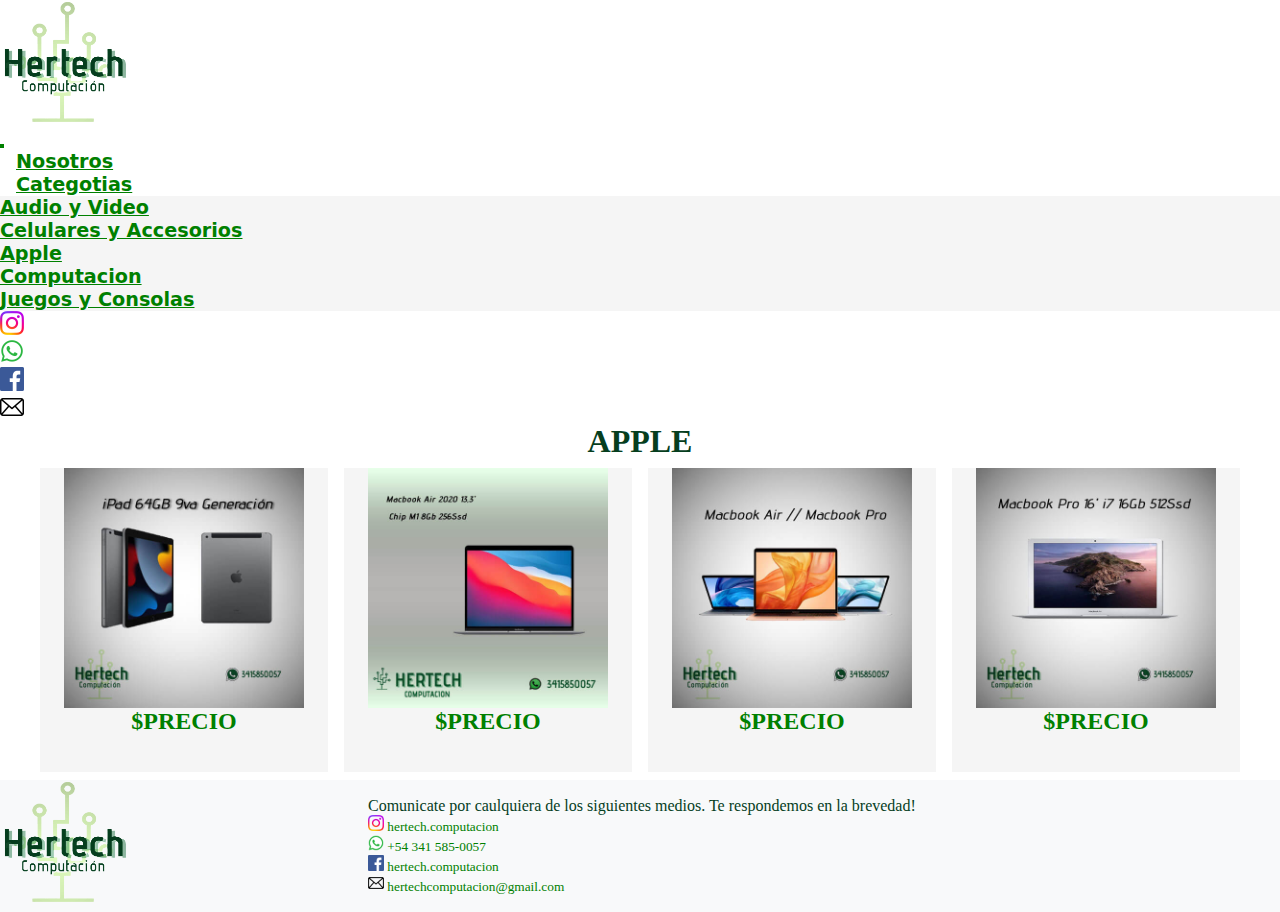
==== page/apple.html @ 3fad4bda "correguí prdidos del cliente" ====
<!DOCTYPE html>
<html lang="en">
<head>
    <meta charset="UTF-8">
    <meta http-equiv="X-UA-Compatible" content="IE=edge">
    <meta name="viewport" content="width=device-width, initial-scale=1.0">
    <!-- CSS only -->
    <link href="https://cdn.jsdelivr.net/npm/bootstrap@5.2.0-beta1/dist/css/bootstrap.min.css" rel="stylesheet" integrity="sha384-0evHe/X+R7YkIZDRvuzKMRqM+OrBnVFBL6DOitfPri4tjfHxaWutUpFmBp4vmVor" crossorigin="anonymous">
    <!--link css-->
    <link rel="stylesheet" href="../css/style.css">
    <title>Celulares-hertech</title>
</head>
<body>
    <div class="grid">
        <header>
            <nav class="navbar navbar-expand-lg bg-light">
                <nav class="navbar bg-light">
                    <div class="container">
                      <a  href="../index.html">
                        <img src="../imagenes/logo-removebg-preview.png" alt="logo hertech" class="logoHertech rotate-vert-center">
                      </a>
                    </div>
                  </nav>
                  <button class="navbar-toggler menu" type="button" data-bs-toggle="collapse" data-bs-target="#navbarNav" aria-controls="navbarNav" aria-expanded="false" aria-label="Toggle navigation">
                    <span class="navbar-toggler-icon menuDentro"></span>
                  </button>
                  <div class="collapse navbar-collapse" id="navbarNav">
                    <ul class="navbar-nav">
                      <li class="nav-item">
                        <a class="nav-link active colorLink" aria-current="page" href="nostros.html">Nosotros</a>
                      </li>
                      <li class="nav-item dropdown">
                        <a class="nav-link dropdown-toggle colorLink" href="#" id="navbarDropdownMenuLink" role="button" data-bs-toggle="dropdown" aria-expanded="false">
                          Categotias
                        </a>
                        <ul class="dropdown-menu chupala" aria-labelledby="navbarDropdownMenuLink">
                          <li><a class="dropdown-item colorLink-" href="audio-video.html">Audio y Video</a></li>
                          <li><a class="dropdown-item colorLink-" href="celulares.html">Celulares y Accesorios</a></li>
                          <li><a class="dropdown-item colorLink-" href="apple.html">Apple</a></li>
                          <li><a class="dropdown-item colorLink-" href="computadoras.html">Computacion</a></li>
                          <li><a class="dropdown-item colorLink-" href="juegos.html">Juegos y Consolas</a></li>
                        </ul>
                      </li>
                      <nav class="navbar bg-light">
                        <div class="container">
                          <a class="navbar-brand" href="https://www.instagram.com/hertech.computacion/" target="_blank">
                            <img src="../imagenes/logo-ig.png" alt="logo instagram" class="redes">
                          </a>
                        </div>
                      </nav>
                      <nav class="navbar bg-light">
                        <div class="container">
                          <a class="navbar-brand" href="http://walink.co/3491ad" target="_blank">
                            <img src="../imagenes/logo-wp.png" alt="logo whatsapp" class="redes">
                          </a>
                        </div>
                      </nav>
                      <nav class="navbar bg-light">
                        <div class="container">
                          <a class="navbar-brand" href="https://www.facebook.com/hertechcomputacion" target="_blank">
                            <img src="../imagenes/logo-fb.png" alt="logo facebook" class="redes">
                          </a>
                        </div>
                      </nav>
                      <nav class="navbar bg-light">
                        <div class="container">
                          <a class="navbar-brand" href="mailto:hertechcomputacion@gmail.com" target="_blank">
                            <img src="../imagenes/logo-em.png" alt="logo email" class="redes">
                          </a>
                        </div>
                      </nav>
                    </ul>
                  </div>
              </nav>
        </header>
          <main>
            <h1>Apple</h1>
            <div class="flexProductos">
                <div class="cartaProductos">
                    <img src="../imagenes/ipad 9 64.jpg" alt="">
                    <div class="precio">
                        <h2>$PRECIO</h2>
                    </div>
                </div>
                <div class="cartaProductos">
                    <img src="../imagenes/mac air 8 256.jpg" alt="">
                    <div class="precio">
                        <h2>$PRECIO</h2>
                    </div>
                </div>
                <div class="cartaProductos">
                    <img src="../imagenes/macbook air y pro.jpg" alt="">
                    <div class="precio">
                        <h2>$PRECIO</h2>
                    </div>
                </div>
                <div class="cartaProductos">
                    <img src="../imagenes/macbook i7 pro.jpg" alt="">
                    <div class="precio">
                        <h2>$PRECIO</h2>
                    </div>
                </div>
            </div>
          </main>
          <footer>
            <a  href="index.html">
              <img src="../imagenes/logo-removebg-preview.png" alt="logo hertech" class="logoHertech rotate-vert-center">
            </a>
            <div class="footerTexto">
              <p>Comunicate por caulquiera de los siguientes medios. Te respondemos en la brevedad!</p>
              <ul>
                <li><a href="https://www.instagram.com/hertech.computacion/" target="_blank"><img src="../imagenes/logo-ig.png" alt="logo instagram" class="redes">  hertech.computacion</a> </li>
                <li><a href="http://walink.co/3491ad" target="_blank"><img src="../imagenes/logo-wp.png" alt="logo whatsapp" class="redes">  +54 341 585-0057</a></li>
                <li><a href="https://www.facebook.com/hertechcomputacion" target="_blank"><img src="../imagenes/logo-fb.png" alt="logo facebook" class="redes">  hertech.computacion</a></li>
                <li><a href="mailto:hertechcomputacion@gmail.com" target="_blank"><img src="../imagenes/logo-em.png" alt="logo email" class="redes">  hertechcomputacion@gmail.com</a></li>
              </ul>
            </div>
          </footer>
      </div>  
    </body>
    <!-- JavaScript Bundle with Popper -->
    <script src="https://cdn.jsdelivr.net/npm/bootstrap@5.2.0-beta1/dist/js/bootstrap.bundle.min.js" integrity="sha384-pprn3073KE6tl6bjs2QrFaJGz5/SUsLqktiwsUTF55Jfv3qYSDhgCecCxMW52nD2" crossorigin="anonymous"></script>
</html>
---- css/style.css ----
* {
  padding: 0;
  margin: 0;
  box-sizing: border-box; }

.grid {
  display: grid;
  grid-template-areas: "header" "main" "footer";
  width: 100%; }

header {
  grid-area: header; }
  header .logoHertech {
    width: 8rem;
    height: 8rem; }
  header .redes {
    height: 1.5rem;
    width: 1.5rem; }
  header .rotate-vert-center {
    -webkit-animation: rotate-vert-center 2s cubic-bezier(0.455, 0.03, 0.515, 0.955) both;
    animation: rotate-vert-center 2s cubic-bezier(0.455, 0.03, 0.515, 0.955) both; }

@-webkit-keyframes rotate-vert-center {
  0% {
    -webkit-transform: rotateY(0);
    transform: rotateY(0); }
  100% {
    -webkit-transform: rotateY(360deg);
    transform: rotateY(360deg); } }

@keyframes rotate-vert-center {
  0% {
    -webkit-transform: rotateY(0);
    transform: rotateY(0); }
  100% {
    -webkit-transform: rotateY(360deg);
    transform: rotateY(360deg); } }
  header .colorLink {
    color: green !important;
    font-family: system-ui, -apple-system, BlinkMacSystemFont, 'Segoe UI', Roboto, Oxygen, Ubuntu, Cantarell, 'Open Sans', 'Helvetica Neue', sans-serif;
    font-size: larger;
    font-weight: bolder;
    margin-left: 1rem; }
  header .colorLink- {
    color: green !important;
    font-family: system-ui, -apple-system, BlinkMacSystemFont, 'Segoe UI', Roboto, Oxygen, Ubuntu, Cantarell, 'Open Sans', 'Helvetica Neue', sans-serif;
    font-size: larger;
    font-weight: bolder; }
  header .chupala {
    background-color: whitesmoke; }
  header .colorLink:hover {
    color: #063e1e !important; }
  header .menu {
    border: solid 2px green !important; }
  header .colorLink-:hover {
    color: #063e1e !important; }
  header .menu:hover {
    border: solid 2px #063e1e !important; }

main {
  grid-area: main;
  width: 100%;
  background-color: white; }
  main h1 {
    text-align: center;
    font-weight: bold;
    text-transform: uppercase;
    color: #063e1e; }
  main .flexProductos {
    display: flex;
    flex-wrap: wrap;
    align-items: center;
    justify-content: center; }
  main .cartaProductos {
    width: 18rem;
    height: 19rem;
    margin: 0.5rem;
    display: flex;
    flex-direction: column;
    align-items: center;
    background-color: whitesmoke; }
  main .cartaProductos:hover {
    box-shadow: 1px 1px 1px 1px #8e8d8d;
    transform: scale(1.01); }
  main .subtitulo {
    text-align: center; }
  main .fotoProducto {
    width: 10rem;
    height: 10rem; }
  main .textoProductos {
    width: 100%; }
  main a {
    text-decoration: none; }
  main ul li {
    padding-left: 2.5rem;
    list-style: none;
    color: #0a944a;
    font-weight: 500; }

footer {
  grid-area: footer;
  background-color: #f8f9fa;
  display: flex;
  flex-direction: column;
  align-items: center; }
  footer .logoHertech {
    width: 8rem;
    height: 8rem; }
  footer .rotate-vert-center {
    -webkit-animation: rotate-vert-center 2s cubic-bezier(0.455, 0.03, 0.515, 0.955) both;
    animation: rotate-vert-center 2s cubic-bezier(0.455, 0.03, 0.515, 0.955) both; }

@-webkit-keyframes rotate-vert-center {
  0% {
    -webkit-transform: rotateY(0);
    transform: rotateY(0); }
  100% {
    -webkit-transform: rotateY(360deg);
    transform: rotateY(360deg); } }

@keyframes rotate-vert-center {
  0% {
    -webkit-transform: rotateY(0);
    transform: rotateY(0); }
  100% {
    -webkit-transform: rotateY(360deg);
    transform: rotateY(360deg); } }
  footer .footerTexto {
    display: flex;
    flex-direction: column; }
    footer .footerTexto p {
      color: #063e1e;
      text-align: center; }
  footer span {
    padding-top: 10rem;
    font-size: 0.5rem;
    text-align: right;
    color: #949484; }
    footer span a {
      color: #949484;
      text-decoration: none; }
    footer span a:hover {
      color: #063e1e; }
  footer ul li {
    list-style: none; }
    footer ul li a {
      font-size: smaller;
      text-decoration: none;
      color: green; }
    footer ul li a:hover {
      color: #063e1e; }
  footer .redes {
    height: 1rem;
    width: 1rem; }
  @media screen and (min-width: 1024px) {
    footer {
      flex-direction: row; }
      footer .footerTexto {
        display: inline-block;
        margin-left: 10rem; } }
  @media screen and (min-width: 1220px) {
    footer .footerTexto {
      margin-left: 15rem; } }

img {
  height: 15rem;
  width: 15rem; }

h2 {
  color: green; }

main p {
  margin: 1rem 2rem;
  text-align: center;
  color: green; }
  @media screen and (min-width: 768px) {
    main p {
      margin: 1rem 10rem; } }
  @media screen and (min-width: 1024px) {
    main p {
      margin: 1rem 15rem; } }
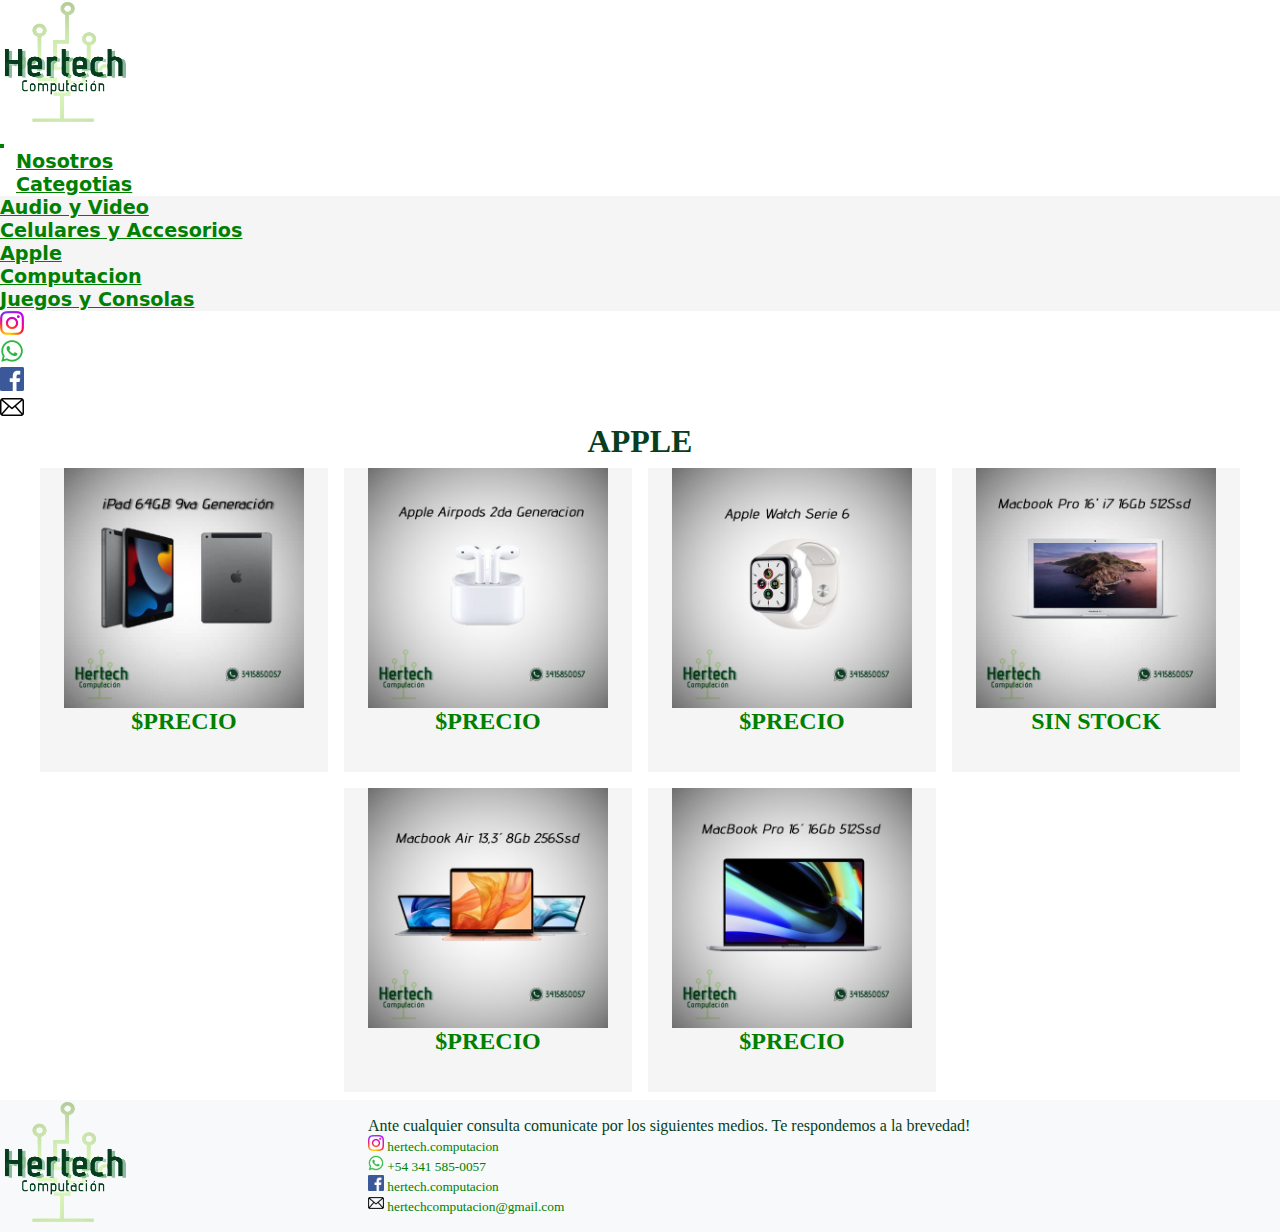
==== commit 72c5b8ed: "arreglos" ====
--- a/page/apple.html
+++ b/page/apple.html
@@ -4,6 +4,8 @@
     <meta charset="UTF-8">
     <meta http-equiv="X-UA-Compatible" content="IE=edge">
     <meta name="viewport" content="width=device-width, initial-scale=1.0">
+    <meta name="keywords" content="TECNLOGIA, ELECTRONICA, COMPUTACION, CELULARES, CONSOLAS, VIDEO JUEGOS, AUDIO, VIDEO, MONITORES, GAMER, TECLADO">
+    <meta name="description" content="venta de electrodomesticos, celulares, insumos para computadoras, consolas, videos juegos">
     <!-- CSS only -->
     <link href="https://cdn.jsdelivr.net/npm/bootstrap@5.2.0-beta1/dist/css/bootstrap.min.css" rel="stylesheet" integrity="sha384-0evHe/X+R7YkIZDRvuzKMRqM+OrBnVFBL6DOitfPri4tjfHxaWutUpFmBp4vmVor" crossorigin="anonymous">
     <!--link css-->
@@ -83,13 +85,13 @@
                     </div>
                 </div>
                 <div class="cartaProductos">
-                    <img src="../imagenes/mac air 8 256.jpg" alt="">
+                    <img src="../imagenes/apple-airport.jpg" alt="">
                     <div class="precio">
                         <h2>$PRECIO</h2>
                     </div>
                 </div>
                 <div class="cartaProductos">
-                    <img src="../imagenes/macbook air y pro.jpg" alt="">
+                    <img src="../imagenes/apple-watch.jpg" alt="">
                     <div class="precio">
                         <h2>$PRECIO</h2>
                     </div>
@@ -97,8 +99,20 @@
                 <div class="cartaProductos">
                     <img src="../imagenes/macbook i7 pro.jpg" alt="">
                     <div class="precio">
-                        <h2>$PRECIO</h2>
+                        <h2>SIN STOCK</h2>
                     </div>
+                </div>
+                <div class="cartaProductos">
+                  <img src="../imagenes/mac-air.jpg" alt="">
+                  <div class="precio">
+                      <h2>$PRECIO</h2>
+                  </div>
+                </div>
+                <div class="cartaProductos">
+                  <img src="../imagenes/macbook.jpeg" alt="">
+                  <div class="precio">
+                      <h2>$PRECIO</h2>
+                  </div>
                 </div>
             </div>
           </main>
@@ -107,7 +121,7 @@
               <img src="../imagenes/logo-removebg-preview.png" alt="logo hertech" class="logoHertech rotate-vert-center">
             </a>
             <div class="footerTexto">
-              <p>Comunicate por caulquiera de los siguientes medios. Te respondemos en la brevedad!</p>
+              <p>Ante cualquier consulta comunicate por los siguientes medios. Te respondemos a la brevedad!</p>
               <ul>
                 <li><a href="https://www.instagram.com/hertech.computacion/" target="_blank"><img src="../imagenes/logo-ig.png" alt="logo instagram" class="redes">  hertech.computacion</a> </li>
                 <li><a href="http://walink.co/3491ad" target="_blank"><img src="../imagenes/logo-wp.png" alt="logo whatsapp" class="redes">  +54 341 585-0057</a></li>
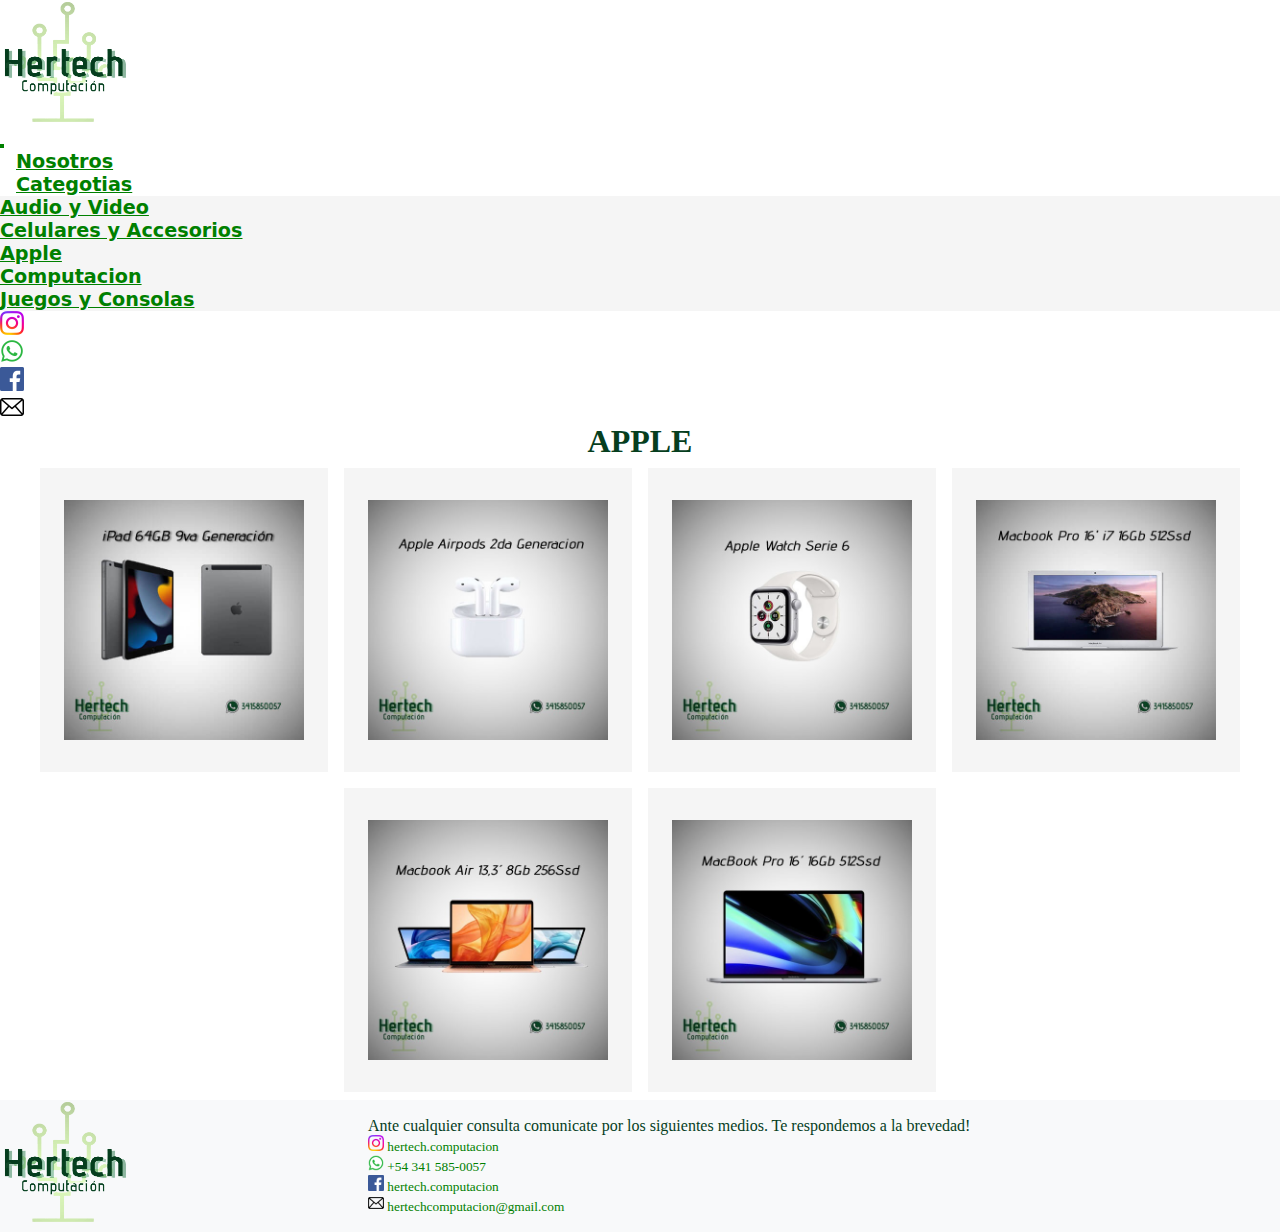
==== commit 95504990: "saqué los precios y agregué foto en nosotros" ====
--- a/page/apple.html
+++ b/page/apple.html
@@ -78,40 +78,40 @@
           <main>
             <h1>Apple</h1>
             <div class="flexProductos">
-                <div class="cartaProductos">
-                    <img src="../imagenes/ipad 9 64.jpg" alt="">
+                <div class="cartaProductos" style="justify-content: center;">
+                    <img src="../imagenes/ipad 9 64.jpg" alt="ipad novena generacion">
                     <div class="precio">
-                        <h2>$PRECIO</h2>
+                        <h2></h2>
                     </div>
                 </div>
-                <div class="cartaProductos">
-                    <img src="../imagenes/apple-airport.jpg" alt="">
+                <div class="cartaProductos" style="justify-content: center;">
+                    <img src="../imagenes/apple-airport.jpg" alt="auriculares segunda generacion">
                     <div class="precio">
-                        <h2>$PRECIO</h2>
+                        <h2></h2>
                     </div>
                 </div>
-                <div class="cartaProductos">
-                    <img src="../imagenes/apple-watch.jpg" alt="">
+                <div class="cartaProductos" style="justify-content: center;">
+                    <img src="../imagenes/apple-watch.jpg" alt="Smartwatch serie 6">
                     <div class="precio">
-                        <h2>$PRECIO</h2>
+                        <h2></h2>
                     </div>
                 </div>
-                <div class="cartaProductos">
-                    <img src="../imagenes/macbook i7 pro.jpg" alt="">
+                <div class="cartaProductos" style="justify-content: center;">
+                    <img src="../imagenes/macbook i7 pro.jpg" alt="macbook pro 16">
                     <div class="precio">
-                        <h2>SIN STOCK</h2>
+                        <h2></h2>
                     </div>
                 </div>
-                <div class="cartaProductos">
-                  <img src="../imagenes/mac-air.jpg" alt="">
+                <div class="cartaProductos" style="justify-content: center;">
+                  <img src="../imagenes/mac-air.jpg" alt="macbook air 13.3">
                   <div class="precio">
-                      <h2>$PRECIO</h2>
+                      <h2></h2>
                   </div>
                 </div>
-                <div class="cartaProductos">
-                  <img src="../imagenes/macbook.jpeg" alt="">
+                <div class="cartaProductos" style="justify-content: center;">
+                  <img src="../imagenes/macbook.jpeg" alt="macbook i7">
                   <div class="precio">
-                      <h2>$PRECIO</h2>
+                      <h2></h2>
                   </div>
                 </div>
             </div>
--- a/css/style.css
+++ b/css/style.css
@@ -171,13 +171,13 @@
 h2 {
   color: green; }
 
+main .nosotros {
+  display: flex; }
+
+main .fotoKili {
+  margin: 2rem 0.5rem; }
+
 main p {
-  margin: 1rem 2rem;
+  margin: 2rem 0;
   text-align: center;
   color: green; }
-  @media screen and (min-width: 768px) {
-    main p {
-      margin: 1rem 10rem; } }
-  @media screen and (min-width: 1024px) {
-    main p {
-      margin: 1rem 15rem; } }
